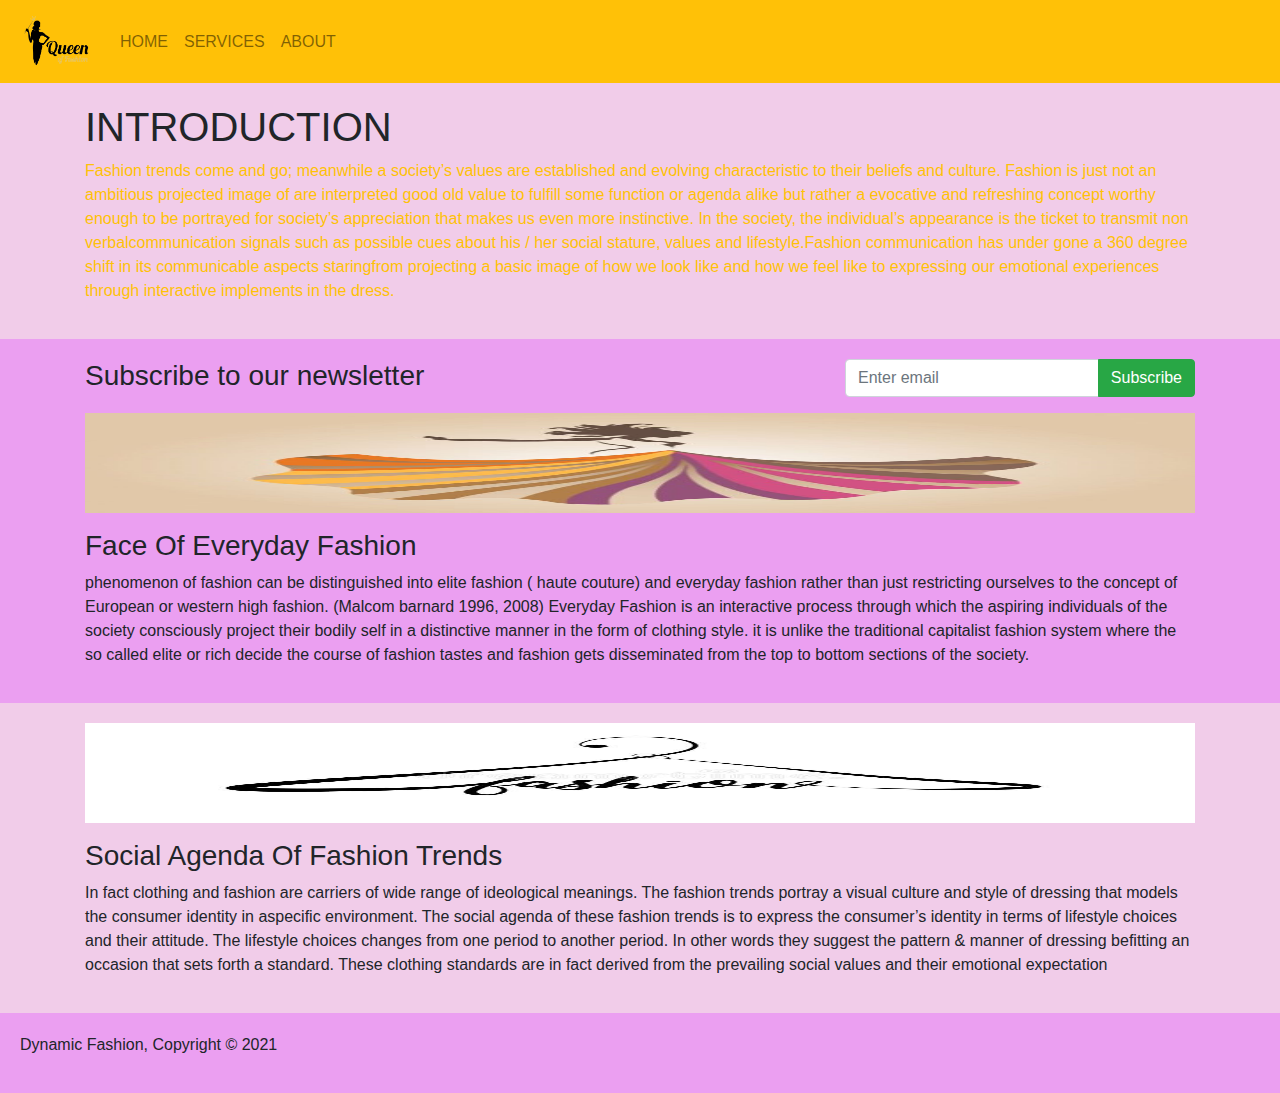
==== index.html @ fc9e0d3c "New files added" ====
<!DOCTYPE html>
<html lang="en">

<head>
    <meta charset="UTF-8">
    <meta http-equiv="X-UA-Compatible" content="IE=edge">
    <meta name="viewport" content="width=device-width, initial-scale=1.0">
    <link rel="stylesheet" href="css/bootstrap.min.css">
    <link rel="stylesheet" href="style.css">
    <title>Dynamic Fashion</title>


</head>

<body>
    <header>
        <nav class="navbar navbar-expand-sm navbar-light bg-warning ">

            <a class="navbar-brand" href="#">
                <img src="img/logo.png" style="width: 80px;" alt="">
            </a>

            <!-- Toggler/collapsibe Button -->
  <button class="navbar-toggler" type="button" data-toggle="collapse" data-target="#collapsibleNavbar">
    <span class="navbar-toggler-icon"></span>
  </button>

  <!-- Navbar links -->
  <div class="collapse navbar-collapse" id="collapsibleNavbar">
            <!-- Links -->
            <ul class="navbar-nav  ">
                <li class="nav-item">
                    <a class="nav-link" href="index.html">HOME</a>
                </li>
                <li class="nav-item">
                    <a class="nav-link" href="services.html">SERVICES</a>
                </li>
                <li class="nav-item">
                    <a class="nav-link" href="about.html">ABOUT</a>
                </li>
            </ul>
</div>
        </nav>
    </header>

    <section class="padding main-section">

        <div class="container">

            <h1 class="text-uppercase">introduction</h1>
            <P class="text-warning">
                Fashion trends come and go; meanwhile a society’s values are established and evolving characteristic to
                their beliefs and culture. Fashion is just not an ambitious projected image of are interpreted good old
                value to fulfill some function or agenda alike but rather a evocative and refreshing concept worthy
                enough to be portrayed for society’s appreciation that makes us even more instinctive. In the society,
                the individual’s appearance is the ticket to transmit non verbalcommunication signals such as possible
                cues about his / her social stature, values and lifestyle.Fashion communication has under gone a 360
                degree shift in its communicable aspects staringfrom projecting a basic image of how we look like and
                how we feel like to expressing our emotional experiences through interactive implements in the dress.
            </P>
        </div>
    </section>
    <section class="padding subscribe">
        <div class="container">
            <div class="row">
                <div class="col-8">
                    <h3>Subscribe to our newsletter</h3>
                </div>
                <div class="col-4">

                    <form action="">

                        <div class="input-group mb-3">
                            <input type="email" required class="form-control" placeholder="Enter email">
                            <div class="input-group-append">
                                <button class="btn btn-success" type="submit">Subscribe</button>
                            </div>
                        </div>

                    </form>

                </div>


            </div>


            <img src="b.jpg" width="100%" height="100px" alt="">
            <h3 class="pt-3">Face Of Everyday Fashion</h3>
            <p> phenomenon of fashion can be distinguished into elite fashion ( haute couture) and everyday fashion
                rather than just restricting ourselves to the concept of European or western high fashion. (Malcom
                barnard 1996, 2008) Everyday Fashion is an interactive process through which the aspiring individuals of
                the society consciously project their bodily self in a distinctive manner in the form of clothing style.
                it is unlike the traditional capitalist fashion system where the so called elite or rich decide the
                course of fashion tastes and fashion gets disseminated from the top to bottom sections of the society.
            </p>

        </div>

    </section>

    <section class="padding main-section">
        <div class="container">
            <img src="c.jpg" width="100%" height="100px" alt="">
           <h3 class="pt-3"> Social Agenda Of Fashion Trends</h3>
            <p>In fact clothing and fashion are carriers of wide range of ideological meanings. The fashion trends portray
            a visual culture and style of dressing that models the consumer identity in aspecific environment. The
            social agenda of these fashion trends is to express the consumer’s identity in terms of lifestyle choices
            and their attitude. The lifestyle choices changes from one period to another period. In other words they
            suggest the pattern & manner of dressing befitting an occasion that sets forth a standard. These clothing
            standards are in fact derived from the prevailing social values and their emotional expectation
        </p>
        </div>
    </section>
    

    <footer class="padding subscribe">
        <p>Dynamic Fashion, Copyright © 2021</p>
    </footer>

    <script src="jquery-3.6.0.min.js"></script>
    <script src="js/bootstrap.min.js"></script>
</body>

</html>
---- style.css ----
.padding{
  padding: 20px;  
}
.main-section{
    background-color: rgb(241, 204, 233);
    
}


.subscribe{
    background-color: rgb(235, 159, 241);
}
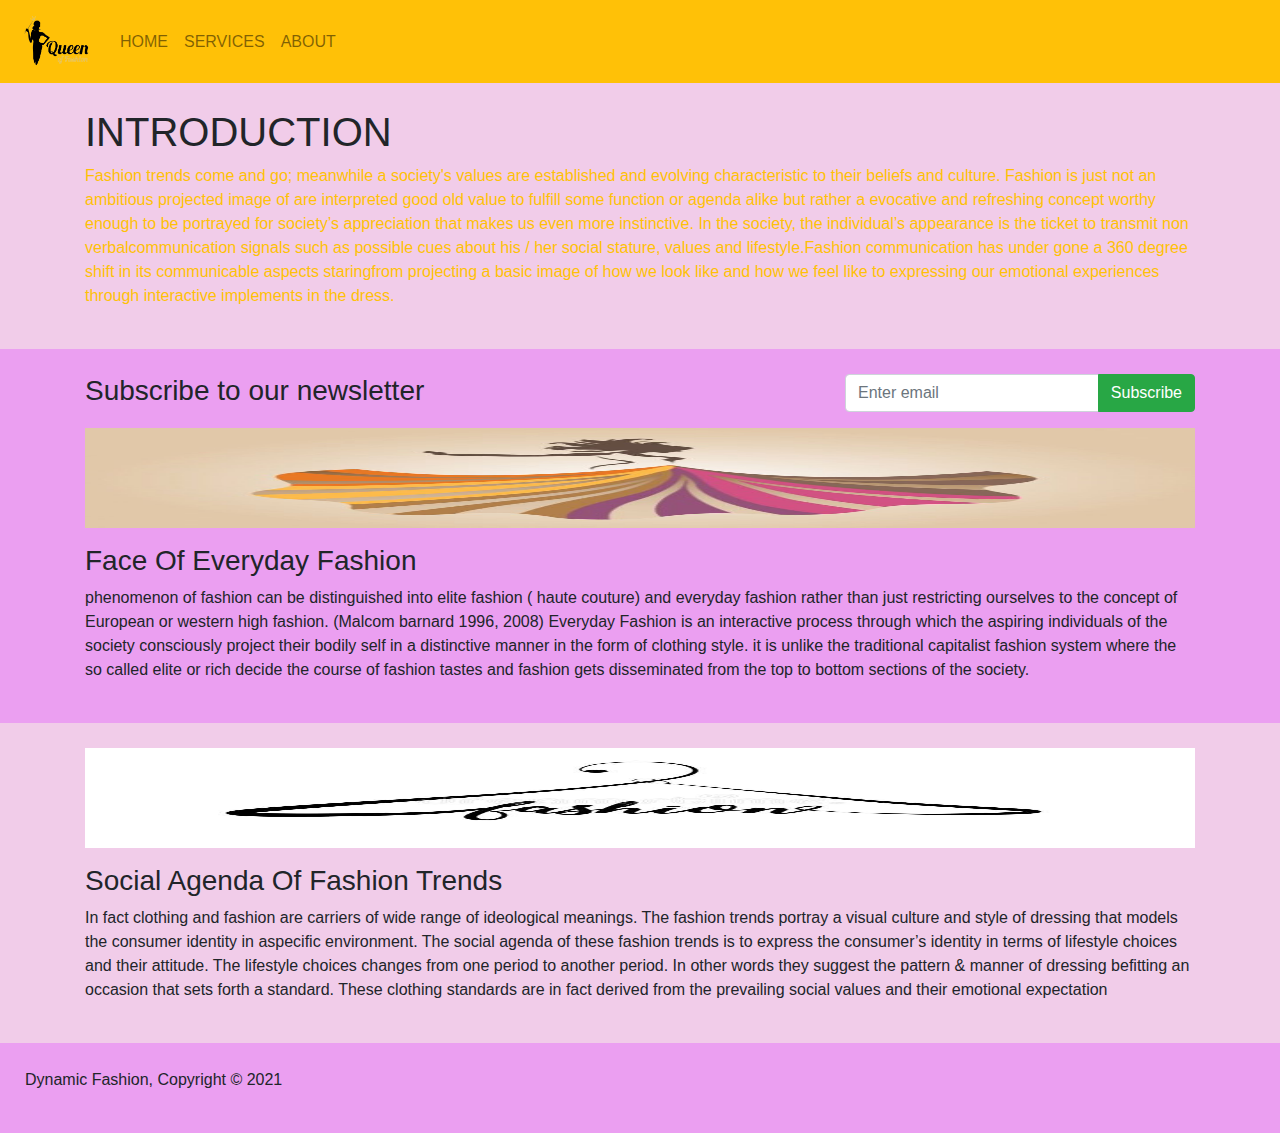
==== commit 7d189f96: "Change typo error on index page" ====
--- a/index.html
+++ b/index.html
@@ -49,7 +49,7 @@
 
             <h1 class="text-uppercase">introduction</h1>
             <P class="text-warning">
-                Fashion trends come and go; meanwhile a society’s values are established and evolving characteristic to
+                Fashion trends come and go; meanwhile a society's values are established and evolving characteristic to
                 their beliefs and culture. Fashion is just not an ambitious projected image of are interpreted good old
                 value to fulfill some function or agenda alike but rather a evocative and refreshing concept worthy
                 enough to be portrayed for society’s appreciation that makes us even more instinctive. In the society,
--- a/style.css
+++ b/style.css
@@ -1,5 +1,5 @@
 .padding{
-  padding: 20px;  
+  padding: 25px;  
 }
 .main-section{
     background-color: rgb(241, 204, 233);
